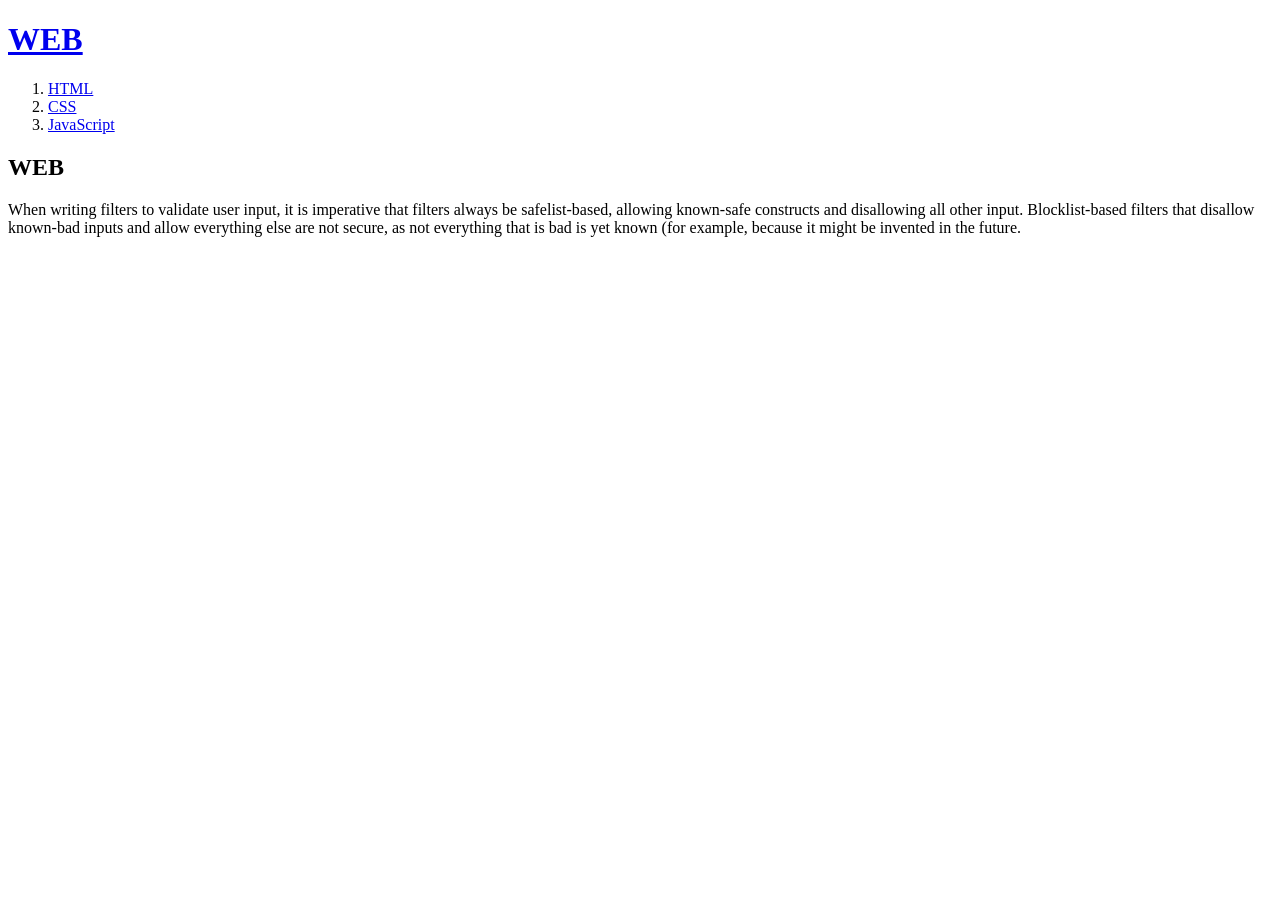
==== index.html @ 82a80150 "css" ====
<!doctype html>
<html>
<head>
    <!-- Google tag (gtag.js) -->
<script async src="https://www.googletagmanager.com/gtag/js?id=G-8N87Z2XTMZ"></script>
<script>
  window.dataLayer = window.dataLayer || [];
  function gtag(){dataLayer.push(arguments);}
  gtag('js', new Date());

  gtag('config', 'G-8N87Z2XTMZ');
</script>
    <title>WEB1-wlcome</title>
    <meta charset="UTF-8">
</head>
<body>
    <h1><a href="index.html">WEB</a></h1>
<ol>
    <li><a href="1.html">HTML</a></li>
    <li><a href="2.html">CSS</a></li>
    <li><a href="3.html">JavaScript</a></li>
</ol>
<h2>WEB</h2>
<p>
When writing filters to validate user input, it is 
imperative that filters always be safelist-based, allowing
known-safe constructs and disallowing all other input. Blocklist-based filters
that disallow known-bad inputs and allow everything else are not secure, as not everything
that is bad is yet known (for example, because it might be invented in the future.
</p>
<!--Start of Tawk.to Script-->
<script type="text/javascript">
var Tawk_API=Tawk_API||{}, Tawk_LoadStart=new Date();
(function(){
var s1=document.createElement("script"),s0=document.getElementsByTagName("script")[0];
s1.async=true;
s1.src='https://embed.tawk.to/6a6875ed9b421a1d4284769a/1juk0pa24';
s1.charset='UTF-8';
s1.setAttribute('crossorigin','*');
s0.parentNode.insertBefore(s1,s0);
})();
</script>
<!--End of Tawk.to Script-->

</body>
</html>
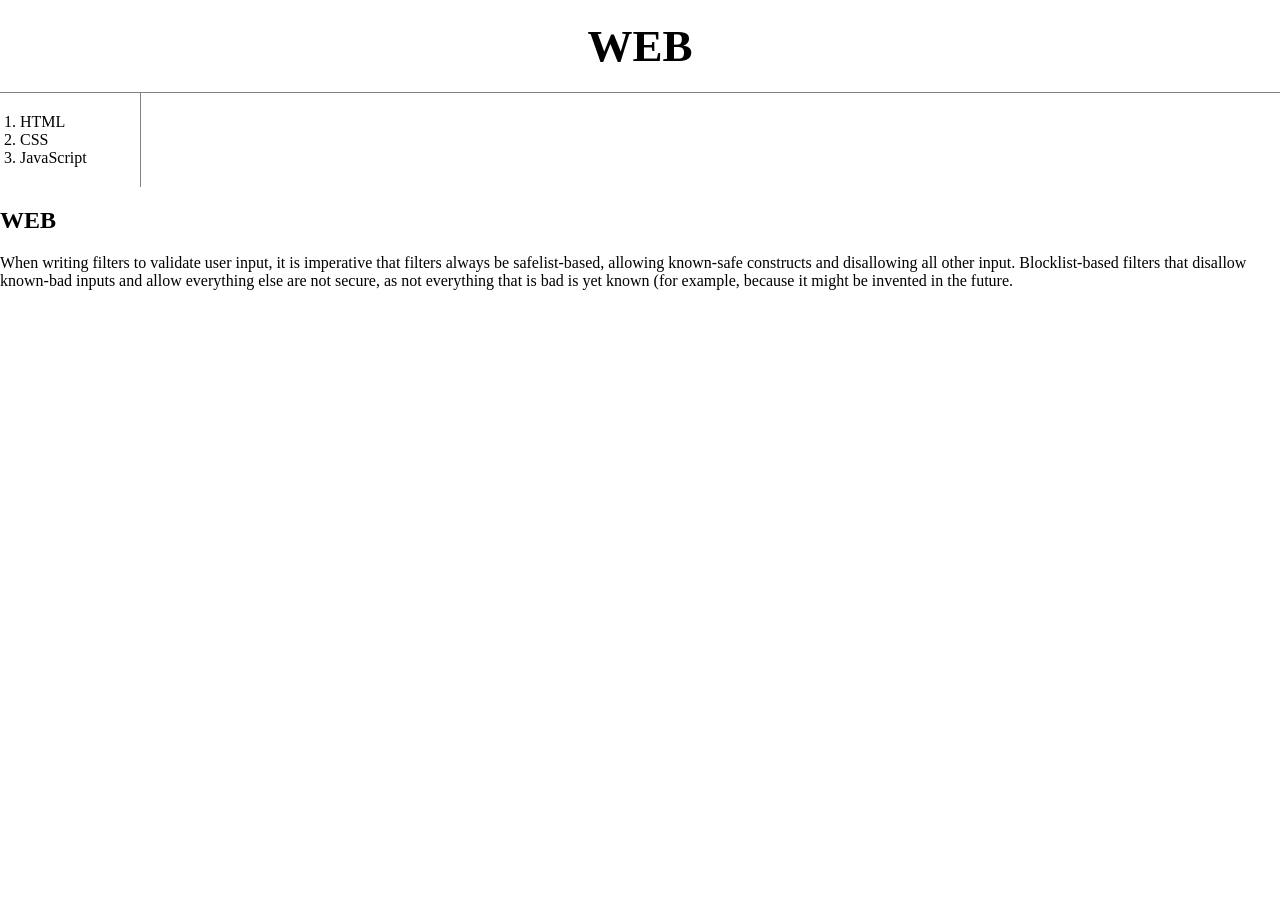
==== commit ffcd0d5d: "css" ====
--- a/index.html
+++ b/index.html
@@ -12,6 +12,7 @@
 </script>
     <title>WEB1-wlcome</title>
     <meta charset="UTF-8">
+    <link rel="stylesheet" href="style.css">
 </head>
 <body>
     <h1><a href="index.html">WEB</a></h1>
--- a/style.css
+++ b/style.css
@@ -0,0 +1,42 @@
+
+        body{
+            margin:0;
+        }
+        a{
+            color:black;
+            text-decoration: none;
+        }
+        h1{
+            font-size:45px;
+            text-align:center;
+            border-bottom:1px solid gray;
+            margin:0;
+            padding:20px;
+        }
+        ol{
+            border-right:1px solid gray;
+            width:100px;
+            margin:0;
+            padding:20px;
+        }
+        #grid{
+            display:grid;
+            grid-template-columns: 150px 1fr;
+        }
+        #grid ol{
+            padding-left:33px;
+        }
+        #grid #article{
+            padding-left: 25px;
+        }
+        @media(max-width:800px){
+            #grid{
+            display:block;
+        }
+        ol{
+            border-right:none;
+        }
+        h1{
+            border-bottom:none;;
+        }
+        }
